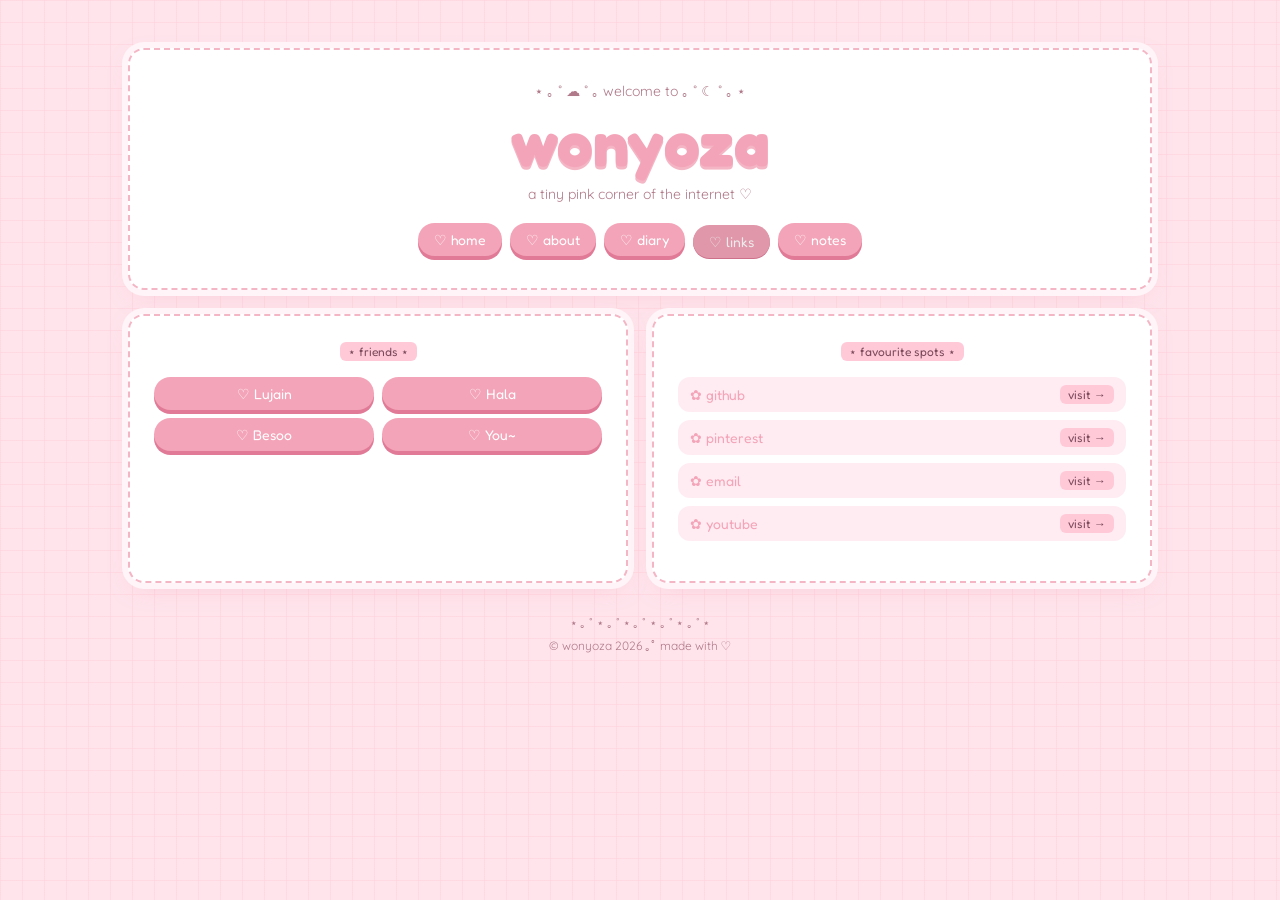
==== links.html @ c42bc92f "first commit" ====
<!DOCTYPE html>
<html lang="en">
<head>
  <meta charset="UTF-8" />
  <meta name="viewport" content="width=device-width, initial-scale=1.0" />
  <title>links ⋆ wonyoza</title>
  <meta name="description" content="wonyoza — a soft pink kawaii corner of the internet ♡" />
  <link rel="preconnect" href="https://fonts.googleapis.com" />
  <link rel="preconnect" href="https://fonts.gstatic.com" crossorigin />
  <link href="https://fonts.googleapis.com/css2?family=Fredoka:wght@500;600;700&family=Quicksand:wght@400;500;600&display=swap" rel="stylesheet" />
  <link rel="stylesheet" href="css/style.css" />
</head>
<body>
  <main class="container">
    <header class="kawaii-frame site-header">
      <p class="small">⋆ ｡ ˚ ☁︎ ˚ ｡ welcome to ｡ ˚ ☾ ˚ ｡ ⋆</p>
      <h1 class="site-title">wonyoza</h1>
      <p class="site-tag">a tiny pink corner of the internet ♡</p>
      <nav class="nav">
        <a href="index.html" class="kawaii-pill">♡ home</a>
        <a href="about.html" class="kawaii-pill">♡ about</a>
        <a href="diary.html" class="kawaii-pill">♡ diary</a>
        <a href="links.html" class="kawaii-pill">♡ links</a>
        <a href="guestbook.html" class="kawaii-pill">♡ notes</a>
      </nav>
    </header>
    <section class="grid grid-2">
      <div class="kawaii-frame">
        <div class="center" style="margin-bottom:1rem"><span class="kawaii-tag">⋆ friends ⋆</span></div>
        <ul class="friend-grid">
          <li><a href="#" class="kawaii-pill">♡ Lujain </a></li>
          <li><a href="#" class="kawaii-pill">♡ Hala</a></li>
          <li><a href="#" class="kawaii-pill">♡ Besoo</a></li>
          <li><a href="#" class="kawaii-pill">♡ You~</a></li>
        </ul>
      </div>
      <div class="kawaii-frame">
        <div class="center" style="margin-bottom:1rem"><span class="kawaii-tag">⋆ favourite spots ⋆</span></div>
        <ul class="link-list">
          <li><span class="name">✿ github</span><a href="https://github.com/zainzaina" class="kawaii-tag">visit →</a></li>
          <li><span class="name">✿ pinterest</span><a href="https://pin.it/2q0OVnO99" class="kawaii-tag">visit →</a></li>
          <li><span class="name">✿ email</span><a href="mailto:zainnofan5@gmail.com" class="kawaii-tag">visit →</a></li>
          <li><span class="name">✿ youtube</span><a href="https://www.youtube.com/@wonyoza" class="kawaii-tag">visit →</a></li>
        </ul>
        <img src="https://media.giphy.com/media/v1.Y2lkPWVjZjA1ZTQ3aXEzbnFiNXFheGFld3BtM3JiZGhqYWdvNWM5OW85MnBkMjhlejhwZiZlcD12MV9naWZzX3JlbGF0ZWQmY3Q9Zw/5nsvpZv2TsEQU/giphy.gif" alt="" class="profile-img" style="max-width:140px;margin-top:1rem" />
      </div>
    </section>
    <footer class="site-footer">
      <p>⋆ ｡ ˚ ⋆ ｡ ˚ ⋆ ｡ ˚ ⋆ ｡ ˚ ⋆ ｡ ˚ ⋆</p>
      <p>© wonyoza 2026 ｡ﾟ made with ♡</p>
    </footer>
  </main>
  <script src="js/main.js"></script>
</body>
</html>
---- css/style.css ----
/* ===== wonyoza — kawaii pink design system ===== */
:root {
  --background: #ffe4ec;
  --foreground: #7a4a5a;
  --card: #ffffff;
  --primary: #f4a4b8;
  --primary-dark: #e07a96;
  --primary-foreground: #ffffff;
  --secondary: #ffe0ea;
  --muted: #fff0f4;
  --muted-foreground: #b07a8a;
  --accent: #ffc9d8;
  --frame: #f4b5c5;
  --soft: #fff5f8;
  --gingham: #ffd0dc;
  --radius: 1rem;
}

* { box-sizing: border-box; margin: 0; padding: 0; }

body {
  font-family: 'Quicksand', system-ui, sans-serif;
  background-color: var(--background);
  color: var(--foreground);
  background-image:
    linear-gradient(rgba(255, 208, 220, 0.55) 1px, transparent 1px),
    linear-gradient(90deg, rgba(255, 208, 220, 0.55) 1px, transparent 1px);
  background-size: 22px 22px;
  min-height: 100vh;
  padding: 2rem 1rem;
}

.font-display {
  font-family: 'Fredoka', 'Quicksand', sans-serif;
  letter-spacing: 0.02em;
}

a { color: inherit; text-decoration: none; }

/* ===== layout ===== */
.container { max-width: 1024px; margin: 0 auto; }

/* ===== reusable components ===== */
.kawaii-frame {
  background: var(--card);
  border-radius: var(--radius);
  border: 2px dashed var(--frame);
  box-shadow: 0 0 0 6px var(--soft), 0 8px 24px -8px rgba(244, 164, 184, 0.5);
  padding: 1.5rem;
}

.kawaii-pill {
  display: inline-block;
  font-family: 'Fredoka', sans-serif;
  font-size: 0.875rem;
  padding: 0.5rem 1rem;
  border-radius: 999px;
  background: var(--primary);
  color: var(--primary-foreground);
  box-shadow: 0 4px 0 0 var(--primary-dark);
  border: none;
  cursor: pointer;
  transition: all 0.15s ease;
}
.kawaii-pill:hover { transform: translateY(-2px); box-shadow: 0 6px 0 0 var(--primary-dark); }
.kawaii-pill:active { transform: translateY(2px); box-shadow: 0 1px 0 0 var(--primary-dark); }
.kawaii-pill.active { filter: brightness(0.92); transform: translateY(2px); box-shadow: 0 1px 0 0 var(--primary-dark); }

.kawaii-tag {
  display: inline-block;
  background: var(--accent);
  color: var(--foreground);
  border-radius: 6px;
  padding: 2px 8px;
  font-size: 0.75rem;
  font-family: 'Fredoka', sans-serif;
}

/* ===== header / nav ===== */
.site-header {
  text-align: center;
  padding: 2rem 1.5rem;
  margin-bottom: 1.5rem;
}
.site-header .small { font-size: 0.875rem; color: var(--muted-foreground); }
.site-title {
  font-family: 'Fredoka', sans-serif;
  font-size: 3.5rem;
  font-weight: 700;
  color: var(--primary);
  text-shadow: 0 3px 0 var(--frame);
  margin: 0.25rem 0;
}
.site-tag { font-size: 0.875rem; color: var(--muted-foreground); margin-bottom: 1.25rem; }
.nav { display: flex; flex-wrap: wrap; justify-content: center; gap: 0.5rem; }

/* ===== grids ===== */
.grid { display: grid; gap: 1.5rem; }
.grid-3 { grid-template-columns: 1fr; }
.grid-2 { grid-template-columns: 1fr; }
@media (min-width: 768px) {
  .grid-3 { grid-template-columns: 1fr 1.5fr 1fr; }
  .grid-2 { grid-template-columns: 1fr 1fr; }
  .grid-2-aside { grid-template-columns: 1fr 2fr; }
  .site-title { font-size: 4rem; }
  body { padding: 3rem 1rem; }
}

/* ===== content blocks ===== */
.center { text-align: center; }
.stack > * + * { margin-top: 1rem; }
.stack-sm > * + * { margin-top: 0.5rem; }

.profile-img { display: block; margin: 0 auto; max-width: 180px; height: auto; }
.profile-name { font-family: 'Fredoka', sans-serif; font-size: 1.125rem; color: var(--primary); margin-top: 0.5rem; }
.profile-sub { font-size: 0.75rem; color: var(--muted-foreground); }

.info-box {
  background: rgba(255, 224, 234, 0.6);
  border-radius: 0.75rem;
  padding: 0.75rem;
  font-size: 0.75rem;
  font-family: 'Fredoka', sans-serif;
}
.info-box p + p { margin-top: 0.4rem; }

.section-title {
  font-family: 'Fredoka', sans-serif;
  color: var(--primary);
  text-align: center;
  margin-bottom: 0.75rem;
}

.list { list-style: none; font-size: 0.75rem; }
.list li { margin-bottom: 0.5rem; }

.tag-row { display: flex; flex-wrap: wrap; gap: 0.4rem; justify-content: center; margin-top: 0.75rem; }

p.body-text { font-size: 0.95rem; line-height: 1.6; }
b { color: var(--primary); }

.diary-entry {
  border: 2px dashed var(--frame);
  border-radius: 0.75rem;
  padding: 1rem;
  background: rgba(255, 245, 248, 0.5);
}
.diary-entry header { display: flex; justify-content: space-between; align-items: center; margin-bottom: 0.5rem; }
.diary-entry .title { font-family: 'Fredoka', sans-serif; color: var(--primary); }

.link-list { list-style: none; }
.link-list li {
  display: flex; justify-content: space-between; align-items: center;
  background: rgba(255, 224, 234, 0.6);
  padding: 0.5rem 0.75rem; border-radius: 0.75rem; margin-bottom: 0.5rem; font-size: 0.875rem;
}
.link-list .name { font-family: 'Fredoka', sans-serif; color: var(--primary); }

.friend-grid { display: grid; grid-template-columns: 1fr 1fr; gap: 0.5rem; list-style: none; }
.friend-grid .kawaii-pill { display: block; text-align: center; }

/* ===== forms ===== */
.field {
  width: 100%;
  border: 2px dashed var(--frame);
  background: rgba(255, 245, 248, 0.6);
  border-radius: 0.75rem;
  padding: 0.5rem 0.75rem;
  font-family: 'Fredoka', sans-serif;
  font-size: 0.875rem;
  color: var(--foreground);
  outline: none;
  resize: none;
}
.field:focus { border-color: var(--primary); border-style: solid; }
.field + .field { margin-top: 0.75rem; }
.btn-full { width: 100%; margin-top: 0.75rem; }

.guest-entry {
  background: rgba(255, 224, 234, 0.6);
  border-radius: 0.75rem;
  padding: 0.75rem;
  margin-bottom: 0.5rem;
}
.guest-entry header { display: flex; justify-content: space-between; align-items: center; }
.guest-entry .name { font-family: 'Fredoka', sans-serif; color: var(--primary); font-size: 0.875rem; }
.guest-entry p { font-size: 0.875rem; margin-top: 0.25rem; }
.note-actions {
  display: flex;
  gap: 0.5rem;
  margin-top: 0.75rem;
  flex-wrap: wrap;
}
.kawaii-pill.small {
  padding: 0.35rem 0.75rem;
  font-size: 0.75rem;
}

/* ===== footer ===== */
.site-footer {
  text-align: center;
  margin-top: 2rem;
  font-size: 0.75rem;
  color: var(--muted-foreground);
}
.site-footer p + p { margin-top: 0.5rem; }
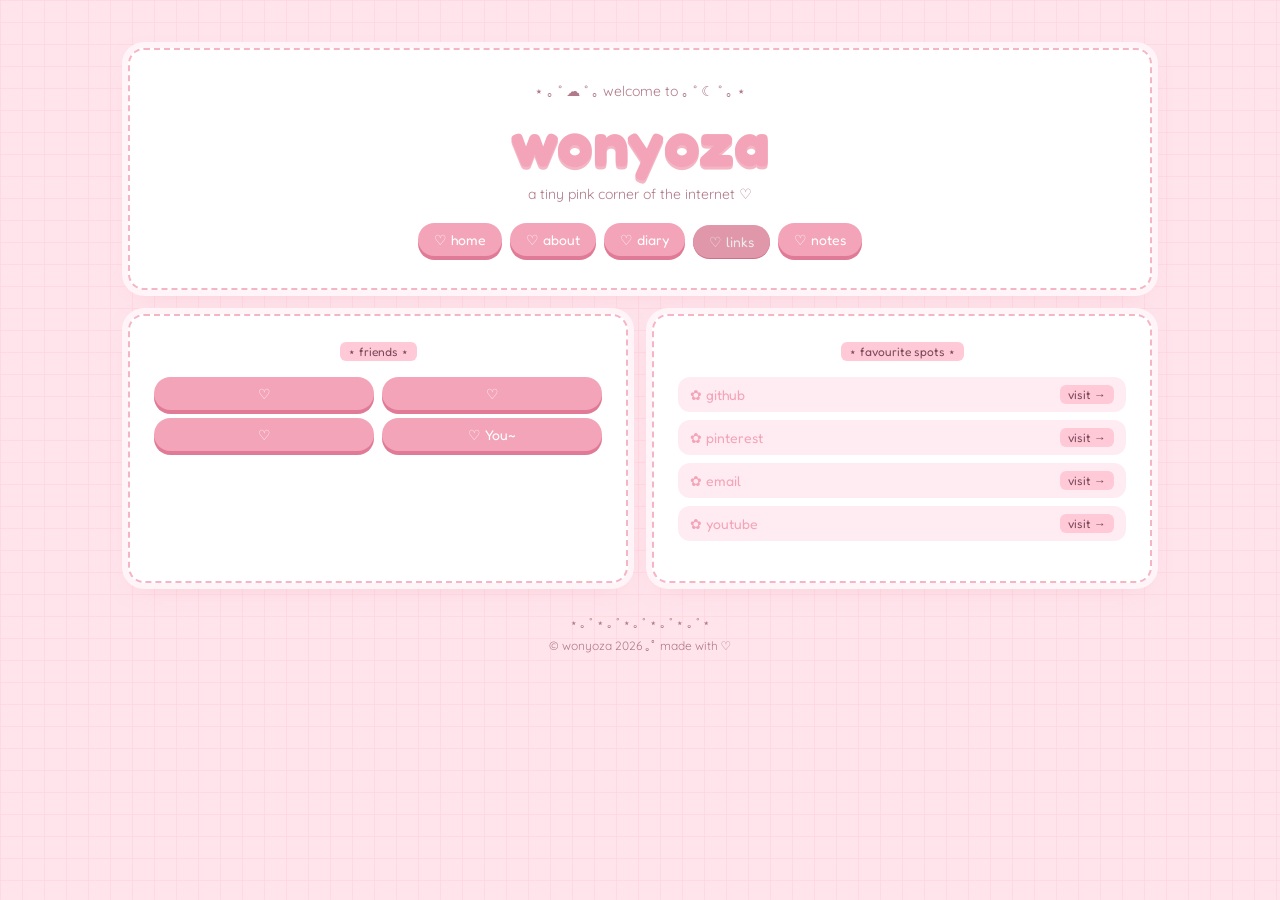
==== commit 839f1b12: "update links.html" ====
--- a/links.html
+++ b/links.html
@@ -28,9 +28,9 @@
       <div class="kawaii-frame">
         <div class="center" style="margin-bottom:1rem"><span class="kawaii-tag">⋆ friends ⋆</span></div>
         <ul class="friend-grid">
-          <li><a href="#" class="kawaii-pill">♡ Lujain </a></li>
-          <li><a href="#" class="kawaii-pill">♡ Hala</a></li>
-          <li><a href="#" class="kawaii-pill">♡ Besoo</a></li>
+          <li><a href="#" class="kawaii-pill">♡  </a></li>
+          <li><a href="#" class="kawaii-pill">♡ </a></li>
+          <li><a href="#" class="kawaii-pill">♡ </a></li>
           <li><a href="#" class="kawaii-pill">♡ You~</a></li>
         </ul>
       </div>
